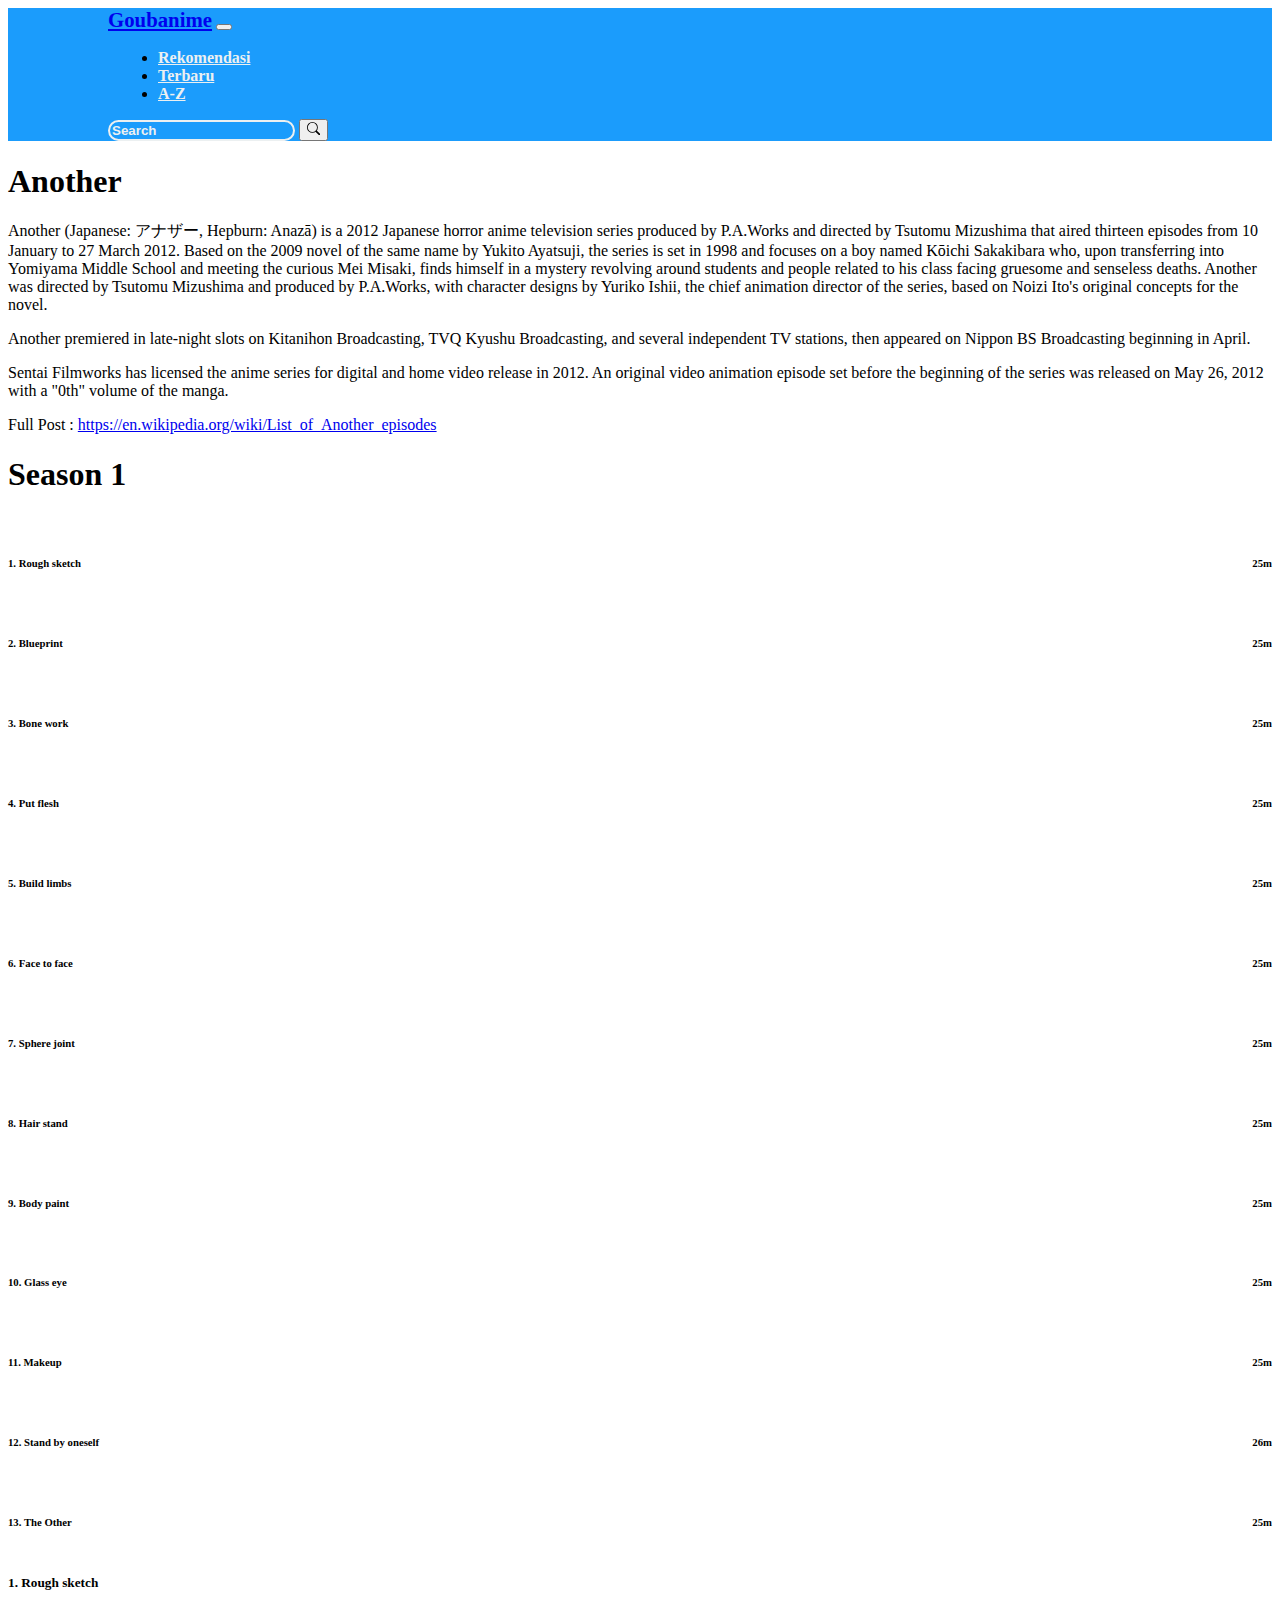
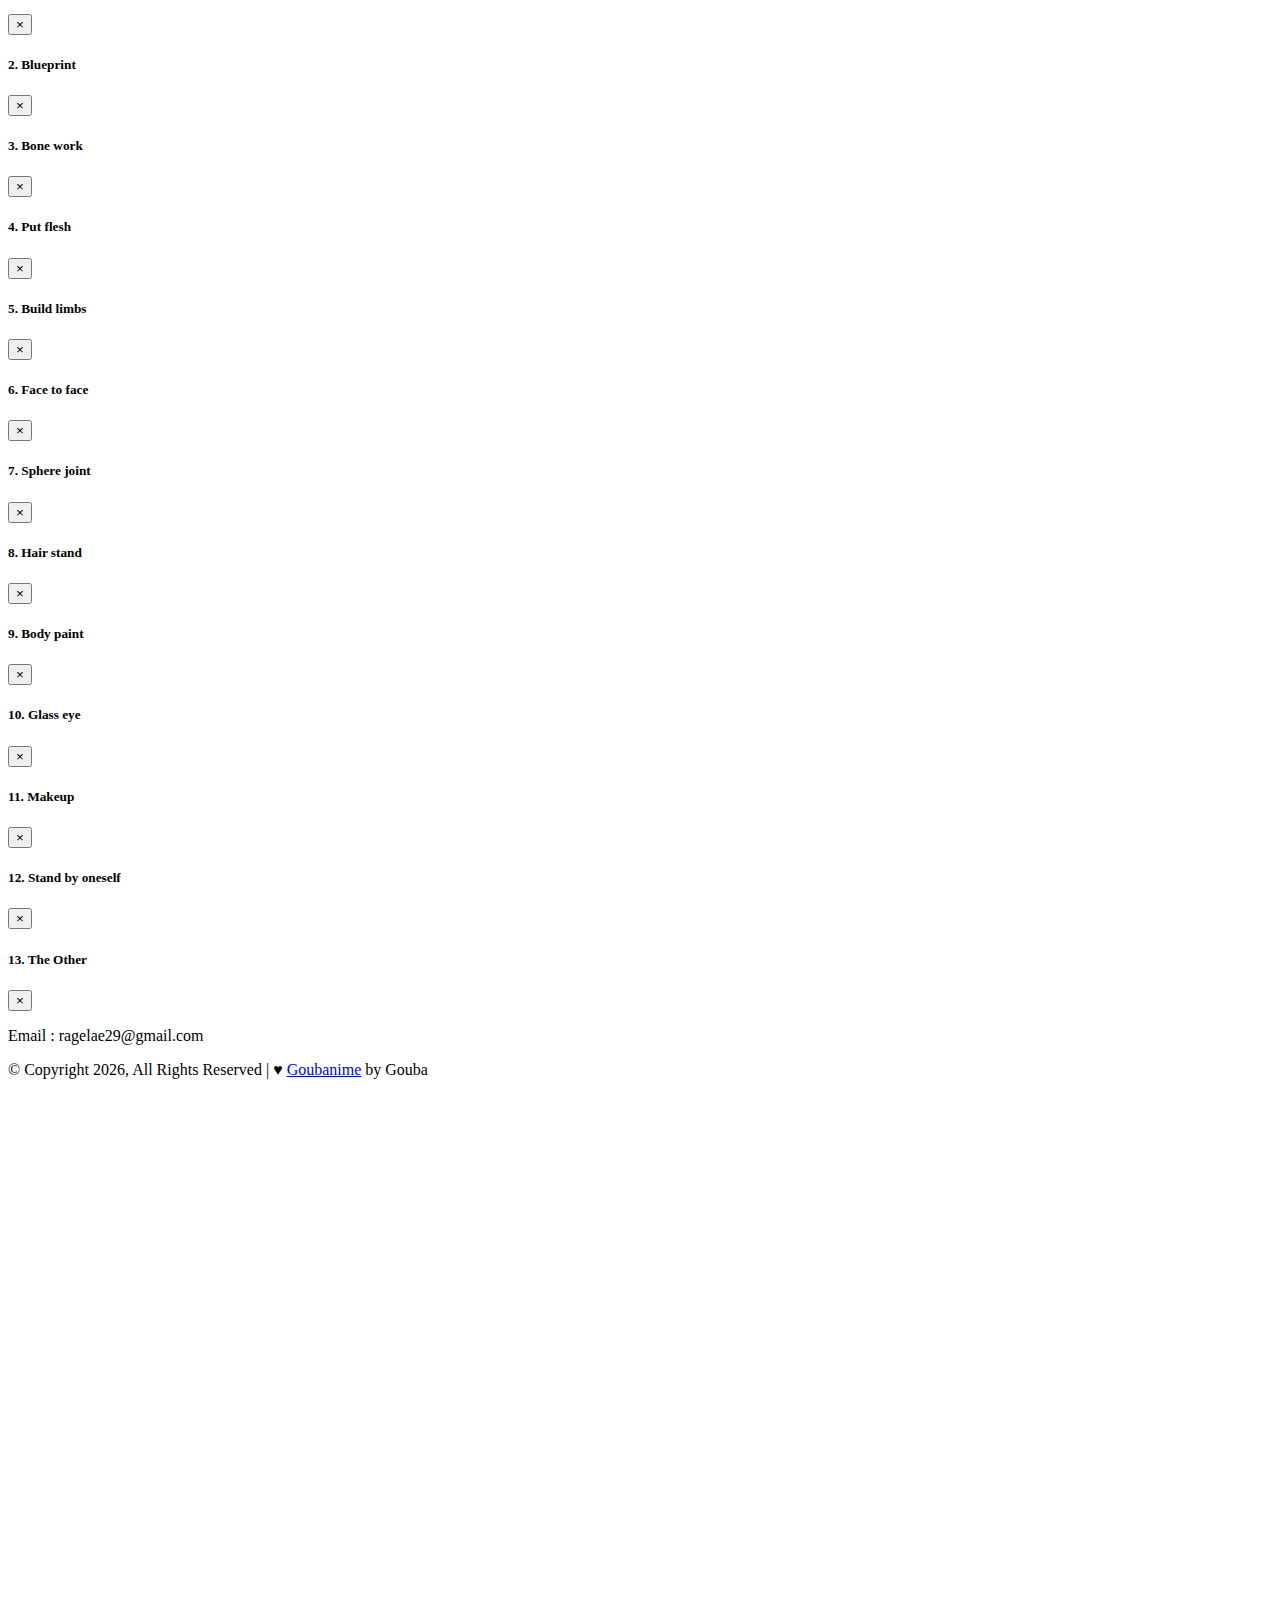
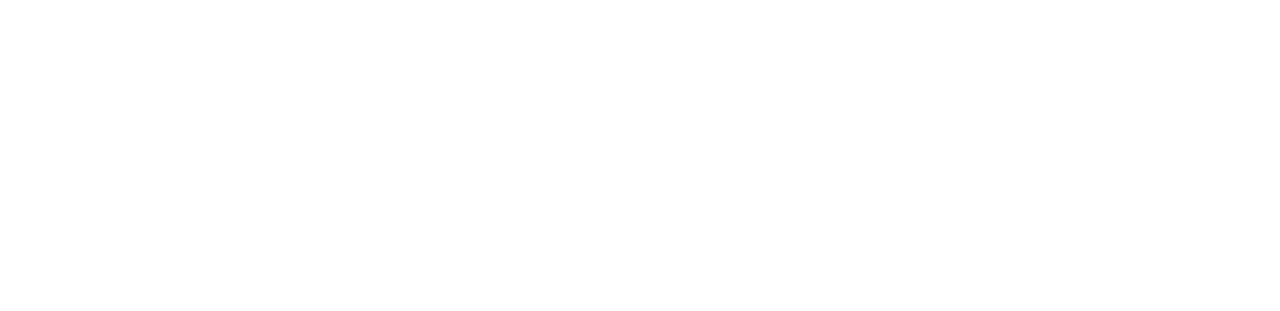
==== list/another.html @ abe49156 "Add files via upload" ====
<!doctype html>
<html lang="en">
  <head>
    <meta charset="utf-8">
    <meta name="viewport" content="width=device-width, initial-scale=1, shrink-to-fit=no">
    <meta name=”theme-color” content=”#1b9cfc”>
    <link rel="stylesheet" href="https://cdn.jsdelivr.net/npm/bootstrap@4.5.3/dist/css/bootstrap.min.css" integrity="sha384-TX8t27EcRE3e/ihU7zmQxVncDAy5uIKz4rEkgIXeMed4M0jlfIDPvg6uqKI2xXr2" crossorigin="anonymous">
    <link rel="stylesheet" href="../css/list.css">
    <title>Goubanime</title>
    <script src="https://code.jquery.com/jquery-3.5.1.slim.min.js" integrity="sha384-DfXdz2htPH0lsSSs5nCTpuj/zy4C+OGpamoFVy38MVBnE+IbbVYUew+OrCXaRkfj" crossorigin="anonymous"></script>
    <script src="https://cdn.jsdelivr.net/npm/bootstrap@4.5.3/dist/js/bootstrap.bundle.min.js" integrity="sha384-ho+j7jyWK8fNQe+A12Hb8AhRq26LrZ/JpcUGGOn+Y7RsweNrtN/tE3MoK7ZeZDyx" crossorigin="anonymous"></script>
    <script src="../mboh.js"></script>
  </head>
  <body class="bg-dark" oncontextmenu="return false">
    <nav id="nav_bar" class="navbar navbar-expand-lg navbar-dark shadow">
      <a class="navbar-brand" href="../index.html">Goubanime</a>
      <button class="navbar-toggler" type="button" data-toggle="collapse" data-target="#navbarNavDropdown" aria-controls="navbarNavDropdown" aria-expanded="false" aria-label="Toggle navigation">
      <span class="navbar-toggler-icon"></span>
      </button>
      <div class="collapse navbar-collapse" id="navbarNavDropdown">
        <ul class="navbar-nav ml-auto">
          <li class="nav-item">
            <a class="nav-link" href="https://goubanime.github.io/">Rekomendasi</a>
          </li>
          <li class="nav-item">
            <a class="nav-link" href="#">Terbaru</a>
          </li>
          <li class="nav-item">
            <a class="nav-link" href="#">A-Z</a>
          </li>
        </ul>
        <form class="form-inline my-2 my-lg-0 ml-3">
          <input class="form-control mr-sm-2" type="search" placeholder="Search" aria-label="Search">
          <button class="btn search-btn text-white my-2 my-sm-0" type="submit"><svg width="1em" height="1em" viewBox="0 0 16 16" class="bi bi-search" fill="currentColor" xmlns="http://www.w3.org/2000/svg">
            <path fill-rule="evenodd" d="M10.442 10.442a1 1 0 0 1 1.415 0l3.85 3.85a1 1 0 0 1-1.414 1.415l-3.85-3.85a1 1 0 0 1 0-1.415z"/>
            <path fill-rule="evenodd" d="M6.5 12a5.5 5.5 0 1 0 0-11 5.5 5.5 0 0 0 0 11zM13 6.5a6.5 6.5 0 1 1-13 0 6.5 6.5 0 0 1 13 0z"/>
          </svg></button>
        </form>
      </div>
    </nav>
    <div class="container container-fluid text-white mt-5 content">
      <img class="img-thumbnail" src="https://upload.wikimedia.org/wikipedia/en/4/4c/Another_series_cover.jpg" alt="">
      <h1>Another</h1>
      <p>Another (Japanese: アナザー, Hepburn: Anazā) is a 2012 Japanese horror anime television series produced by P.A.Works and directed by Tsutomu Mizushima that aired thirteen episodes from 10 January to 27 March 2012. Based on the 2009 novel of the same name by Yukito Ayatsuji, the series is set in 1998 and focuses on a boy named Kōichi Sakakibara who, upon transferring into Yomiyama Middle School and meeting the curious Mei Misaki, finds himself in a mystery revolving around students and people related to his class facing gruesome and senseless deaths. Another was directed by Tsutomu Mizushima and produced by P.A.Works, with character designs by Yuriko Ishii, the chief animation director of the series, based on Noizi Ito's original concepts for the novel.</p>
      <p>Another premiered in late-night slots on Kitanihon Broadcasting, TVQ Kyushu Broadcasting, and several independent TV stations, then appeared on Nippon BS Broadcasting beginning in April.</p>
      <p>Sentai Filmworks has licensed the anime series for digital and home video release in 2012. An original video animation episode set before the beginning of the series was released on May 26, 2012 with a "0th" volume of the manga.</p>
      <p>Full Post : <a href="https://en.wikipedia.org/wiki/List_of_Another_episodes">https://en.wikipedia.org/wiki/List_of_Another_episodes</a></p>
    </div>
    <div id="vid" class="vid container container-fluid text-white mt-5">
      <h1 class="mb-5">Season 1</h1>
      <div class="row">

        <div class="col-sm-12 col-md-6 col-lg-4 mb-5 eps" data-toggle="modal" data-target=".ep1">
          <img class="img-fluid" src="https://occ-0-64-58.1.nflxso.net/dnm/api/v6/9pS1daC2n6UGc3dUogvWIPMR_OU/AAAABcl79k2vwaFM0kYV210pwio11f1zK5qlD0W0CJTRpuN8iyaKxsyTezp8asFhjrjJIebjGvKFDoZi9vabhL8AOxWiV_WRSQvbs14gU1JX-R03BH3y.jpg" alt="">
            <div class="grid-container">
              <div class="title"><h6>1. Rough sketch</h6></div>
              <div class="time"><h6>25m</h6></div>
            </div>
        </div>

        <div class="col-sm-12 col-md-6 col-lg-4 mb-5 eps" data-toggle="modal" data-target=".ep2">
          <img class="img-fluid" src="https://occ-0-64-58.1.nflxso.net/dnm/api/v6/9pS1daC2n6UGc3dUogvWIPMR_OU/AAAABXGPwI77GvJifzb1nER6n2OEw-Q69NSLkq69uBfvPGD0wpxaiC7nVnHuIgJRIDsg2w3bvcNCgNKkW3SA4mFvFrEyKHDOINU6PpdHVsGNnlc4XpZz.jpg" alt="">
            <div class="grid-container">
              <div class="title"><h6>2. Blueprint</h6></div>
              <div class="time"><h6>25m</h6></div>
            </div>
        </div>

        <div class="col-sm-12 col-md-6 col-lg-4 mb-5 eps" data-toggle="modal" data-target=".ep3">
          <img class="img-fluid" src="https://occ-0-64-58.1.nflxso.net/dnm/api/v6/9pS1daC2n6UGc3dUogvWIPMR_OU/AAAABemepdNeo7EuKYreZf5SkMMMeePz3tK8f1izMRETJ-PSlO_etoIUzpSI0QynWX8bYsPo-E6v3KUsoIaIMad3gaicOGEoo27zgiRZbDs6bIPZEy9x.jpg" alt="">
            <div class="grid-container">
              <div class="title"><h6>3. Bone work</h6></div>
              <div class="time"><h6>25m</h6></div>
            </div>
        </div>

        <div class="col-sm-12 col-md-6 col-lg-4 mb-5 eps" data-toggle="modal" data-target=".ep4">
          <img class="img-fluid" src="https://occ-0-64-58.1.nflxso.net/dnm/api/v6/9pS1daC2n6UGc3dUogvWIPMR_OU/AAAABdrVScwm1uAKK_xv73UdyDeKxMbyuEZJBl6DRtOAGhiaIwH4H-sr-UoYqF_42X3namYTMRvHOgN2FkSshz-ctm07wKP0OCzAxiYDEizrWjYbW5PN.jpg" alt="">
            <div class="grid-container">
              <div class="title"><h6>4. Put flesh</h6></div>
              <div class="time"><h6>25m</h6></div>
            </div>
        </div>

        <div class="col-sm-12 col-md-6 col-lg-4 mb-5 eps" data-toggle="modal" data-target=".ep5">
          <img class="img-fluid" src="https://occ-0-64-58.1.nflxso.net/dnm/api/v6/9pS1daC2n6UGc3dUogvWIPMR_OU/AAAABQ47KVdU5sT4L8LRqJfDCVFfvkAYMnPdanZxC1Te_Q5Znz_6eNrTf-neSVzufi7FEh6HPmUYcdvAWisiyqH6wOzZRifrkMEayWWL1AzpeNeXSL5R.jpg" alt="">
            <div class="grid-container">
              <div class="title"><h6>5. Build limbs</h6></div>
              <div class="time"><h6>25m</h6></div>
            </div>
        </div>

        <div class="col-sm-12 col-md-6 col-lg-4 mb-5 eps" data-toggle="modal" data-target=".ep6">
          <img class="img-fluid" src="https://occ-0-64-58.1.nflxso.net/dnm/api/v6/9pS1daC2n6UGc3dUogvWIPMR_OU/AAAABd_HuP2NlxCyMXetjS5y18mRtaQNNed8xEnJPGMzQYfVs8Enybak7DVjQ1xASHJUQbsLRCQkCowZCtuhJtemrijj74whXrarWIofTff7DRPpbQXb.jpg" alt="">
            <div class="grid-container">
              <div class="title"><h6>6. Face to face</h6></div>
              <div class="time"><h6>25m</h6></div>
            </div>
        </div>

        <div class="col-sm-12 col-md-6 col-lg-4 mb-5 eps" data-toggle="modal" data-target=".ep7">
          <img class="img-fluid" src="https://occ-0-64-58.1.nflxso.net/dnm/api/v6/9pS1daC2n6UGc3dUogvWIPMR_OU/AAAABSPExd6ymn_F3jf3weTc1ZjfLYwhK6dQcJsBfKmAmYyKC4reKm_T2Jv5SGQ6Cg5BWQRNN4mpFBUluEnT98-R1opzA2TR_KAVTDXfth5zaySTHf2o.jpg" alt="">
            <div class="grid-container">
              <div class="title"><h6>7. Sphere joint</h6></div>
              <div class="time"><h6>25m</h6></div>
            </div>
        </div>

        <div class="col-sm-12 col-md-6 col-lg-4 mb-5 eps" data-toggle="modal" data-target=".ep8">
          <img class="img-fluid" src="https://occ-0-64-58.1.nflxso.net/dnm/api/v6/9pS1daC2n6UGc3dUogvWIPMR_OU/AAAABSfrbuvkXbsGCwEW1l9NKOlUNzOhEt-mdcInzaPmqgePRd5nKdUL5duYfwkkUiEIB1fpBqLFO6oSmnfvJoHw5C7_GRWUscaGYSBcEe_oe5xNk9Gu.jpg" alt="">
            <div class="grid-container">
              <div class="title"><h6>8. Hair stand</h6></div>
              <div class="time"><h6>25m</h6></div>
            </div>
        </div>

        <div class="col-sm-12 col-md-6 col-lg-4 mb-5 eps" data-toggle="modal" data-target=".ep9">
          <img class="img-fluid" src="https://occ-0-64-58.1.nflxso.net/dnm/api/v6/9pS1daC2n6UGc3dUogvWIPMR_OU/AAAABf2JhYLDfWG8v3q5-cRSJF0fMgnweCkBfX7xGNlNJ7RI_oCu-CtCw8Od1uzCx8NFJgQiNV_T-MU8gTwQ7fD4sCWnHzq9zjGnV6iLK12EJ4A96tmI.jpg" alt="">
            <div class="grid-container">
              <div class="title"><h6>9. Body paint</h6></div>
              <div class="time"><h6>25m</h6></div>
            </div>
        </div>

        <div class="col-sm-12 col-md-6 col-lg-4 mb-5 eps" data-toggle="modal" data-target=".ep10">
          <img class="img-fluid" src="https://occ-0-64-58.1.nflxso.net/dnm/api/v6/9pS1daC2n6UGc3dUogvWIPMR_OU/AAAABZX1yGrsXoiUroCzkMKX-QVzbKd2548Jt5hRgBMz6X329fZaVrPQ5Qvgypm87q8_rvyaRTkVR4lKo-rjJ49hJXUzJ3NgUqzITmE78wZGxdJ1Fnqz.jpg" alt="">
            <div class="grid-container">
              <div class="title"><h6>10. Glass eye</h6></div>
              <div class="time"><h6>25m</h6></div>
            </div>
        </div>

        <div class="col-sm-12 col-md-6 col-lg-4 mb-5 eps" data-toggle="modal" data-target=".ep11">
          <img class="img-fluid" src="https://occ-0-64-58.1.nflxso.net/dnm/api/v6/9pS1daC2n6UGc3dUogvWIPMR_OU/AAAABb9gtBowU5lz66YWU-dmoZt9uXjaUCdaBRR4aCQfNAfuhfN5yrFFmWSbO517O34DsP72iO8ZYIeN2npJyQfAdYAMNMH8jaRU9QTsT4qb2CA9yCat.jpg" alt="">
            <div class="grid-container">
              <div class="title"><h6>11. Makeup</h6></div>
              <div class="time"><h6>25m</h6></div>
            </div>
        </div>

        <div class="col-sm-12 col-md-6 col-lg-4 mb-5 eps" data-toggle="modal" data-target=".ep12">
          <img class="img-fluid" src="https://occ-0-64-58.1.nflxso.net/dnm/api/v6/9pS1daC2n6UGc3dUogvWIPMR_OU/AAAABTh2AbqAj67tbljn6P1zDTrCm5U6GUr590-fqqJqv8lLdv21VfQHejti0xl4KGIqY43vdqWx90y5sjDsRuSCoUTkMioOOCumv3XUVaTJ1nA75zjC.jpg" alt="">
            <div class="grid-container">
              <div class="title"><h6>12. Stand by oneself</h6></div>
              <div class="time"><h6>26m</h6></div>
            </div>
        </div>

        <div class="col-sm-12 col-md-6 col-lg-4 mb-5 eps" data-toggle="modal" data-target=".ep13">
          <img class="img-fluid" src="https://occ-0-64-58.1.nflxso.net/dnm/api/v6/9pS1daC2n6UGc3dUogvWIPMR_OU/AAAABROOXrqsMbrmzpTju9q-uVWcb3U4vAKPcMxssxJcm_59f4JtLj-f58u-RFQdc076wvSIckAByal1yfAb8pc922ShSkHqE4Vx4aSbnngvfZDPYlAj.jpg" alt="">
            <div class="grid-container">
              <div class="title"><h6>13. The Other</h6></div>
              <div class="time"><h6>25m</h6></div>
            </div>
        </div>

      </div>
    </div>

    
<!-- Video Modal  -->

<div class="modal fade stop-video-on-close ep1" tabindex="-1" role="dialog" aria-labelledby="exampleModalCenterTitle" aria-hidden="true">
  <div class="modal-dialog modal-dialog-centered" role="document">
    <div class="modal-content">
      <div class="modal-header">
        <h5 class="modal-title">1. Rough sketch</h5>
        <button type="button" class="close" data-dismiss="modal" aria-label="Close">
          <span aria-hidden="true">&times;</span>
        </button>
      </div>
      <div class="modal-body">
        <div class="embed-responsive embed-responsive-16by9">
          <iframe src="https://cdn.jwplayer.com/players/KpzRwmg6-aeJRh8nN.html" width="100%" height="100%" frameborder="0" scrolling="auto" title="Goubanime Another  (1)" style="position:absolute;" allowfullscreen></iframe>
        </div>
      </div>
    </div>
  </div>
</div>

<div class="modal fade stop-video-on-close ep2" tabindex="-1" role="dialog" aria-labelledby="exampleModalCenterTitle" aria-hidden="true">
  <div class="modal-dialog modal-dialog-centered" role="document">
    <div class="modal-content">
      <div class="modal-header">
        <h5 class="modal-title">2. Blueprint</h5>
        <button type="button" class="close" data-dismiss="modal" aria-label="Close">
          <span aria-hidden="true">&times;</span>
        </button>
      </div>
      <div class="modal-body">
        <div class="embed-responsive embed-responsive-16by9">
          <iframe src="https://cdn.jwplayer.com/players/IrR5Y7Cc-aeJRh8nN.html" width="100%" height="100%" frameborder="0" scrolling="auto" title="Goubanime Another  (2)" style="position:absolute;" allowfullscreen></iframe>
        </div>
      </div>
    </div>
  </div>
</div>

<div class="modal fade stop-video-on-close ep3" tabindex="-1" role="dialog" aria-labelledby="exampleModalCenterTitle" aria-hidden="true">
  <div class="modal-dialog modal-dialog-centered" role="document">
    <div class="modal-content">
      <div class="modal-header">
        <h5 class="modal-title">3. Bone work</h5>
        <button type="button" class="close" data-dismiss="modal" aria-label="Close">
          <span aria-hidden="true">&times;</span>
        </button>
      </div>
      <div class="modal-body">
        <div class="embed-responsive embed-responsive-16by9">
          <iframe src="https://cdn.jwplayer.com/players/PwEOLHoP-aeJRh8nN.html" width="100%" height="100%" frameborder="0" scrolling="auto" title="Goubanime Another  (3)" style="position:absolute;" allowfullscreen></iframe>
        </div>
      </div>
    </div>
  </div>
</div>

<div class="modal fade stop-video-on-close ep4" tabindex="-1" role="dialog" aria-labelledby="exampleModalCenterTitle" aria-hidden="true">
  <div class="modal-dialog modal-dialog-centered" role="document">
    <div class="modal-content">
      <div class="modal-header">
        <h5 class="modal-title">4. Put flesh</h5>
        <button type="button" class="close" data-dismiss="modal" aria-label="Close">
          <span aria-hidden="true">&times;</span>
        </button>
      </div>
      <div class="modal-body">
        <div class="embed-responsive embed-responsive-16by9">
          <iframe src="https://cdn.jwplayer.com/players/zn1HHGku-aeJRh8nN.html" width="100%" height="100%" frameborder="0" scrolling="auto" title="Goubanime Another  (4)" style="position:absolute;" allowfullscreen></iframe>
        </div>
      </div>
    </div>
  </div>
</div>

<div class="modal fade stop-video-on-close ep5" tabindex="-1" role="dialog" aria-labelledby="exampleModalCenterTitle" aria-hidden="true">
  <div class="modal-dialog modal-dialog-centered" role="document">
    <div class="modal-content">
      <div class="modal-header">
        <h5 class="modal-title">5. Build limbs</h5>
        <button type="button" class="close" data-dismiss="modal" aria-label="Close">
          <span aria-hidden="true">&times;</span>
        </button>
      </div>
      <div class="modal-body">
        <div class="embed-responsive embed-responsive-16by9">
          <iframe src="https://cdn.jwplayer.com/players/kfUG8abr-aeJRh8nN.html" width="100%" height="100%" frameborder="0" scrolling="auto" title="Goubanime Another  (5)" style="position:absolute;" allowfullscreen></iframe>
        </div>
      </div>
    </div>
  </div>
</div>

<div class="modal fade stop-video-on-close ep6" tabindex="-1" role="dialog" aria-labelledby="exampleModalCenterTitle" aria-hidden="true">
  <div class="modal-dialog modal-dialog-centered" role="document">
    <div class="modal-content">
      <div class="modal-header">
        <h5 class="modal-title">6. Face to face</h5>
        <button type="button" class="close" data-dismiss="modal" aria-label="Close">
          <span aria-hidden="true">&times;</span>
        </button>
      </div>
      <div class="modal-body">
        <div class="embed-responsive embed-responsive-16by9">
          <iframe src="https://cdn.jwplayer.com/players/J2hfOKTg-aeJRh8nN.html" width="100%" height="100%" frameborder="0" scrolling="auto" title="Goubanime Another  (6)" style="position:absolute;" allowfullscreen></iframe>
        </div>
      </div>
    </div>
  </div>
</div>

<div class="modal fade stop-video-on-close ep7" tabindex="-1" role="dialog" aria-labelledby="exampleModalCenterTitle" aria-hidden="true">
  <div class="modal-dialog modal-dialog-centered" role="document">
    <div class="modal-content">
      <div class="modal-header">
        <h5 class="modal-title">7. Sphere joint</h5>
        <button type="button" class="close" data-dismiss="modal" aria-label="Close">
          <span aria-hidden="true">&times;</span>
        </button>
      </div>
      <div class="modal-body">
        <div class="embed-responsive embed-responsive-16by9">
          <iframe src="https://cdn.jwplayer.com/players/cEWszhks-aeJRh8nN.html" width="100%" height="100%" frameborder="0" scrolling="auto" title="Goubanime Another  (7)" style="position:absolute;" allowfullscreen></iframe>
        </div>
      </div>
    </div>
  </div>
</div>

<div class="modal fade stop-video-on-close ep8" tabindex="-1" role="dialog" aria-labelledby="exampleModalCenterTitle" aria-hidden="true">
  <div class="modal-dialog modal-dialog-centered" role="document">
    <div class="modal-content">
      <div class="modal-header">
        <h5 class="modal-title">8. Hair stand</h5>
        <button type="button" class="close" data-dismiss="modal" aria-label="Close">
          <span aria-hidden="true">&times;</span>
        </button>
      </div>
      <div class="modal-body">
        <div class="embed-responsive embed-responsive-16by9">
          <iframe src="https://cdn.jwplayer.com/players/PrScuqTf-aeJRh8nN.html" width="100%" height="100%" frameborder="0" scrolling="auto" title="Goubanime Another  (8)" style="position:absolute;" allowfullscreen></iframe>
        </div>
      </div>
    </div>
  </div>
</div>

<div class="modal fade stop-video-on-close ep9" tabindex="-1" role="dialog" aria-labelledby="exampleModalCenterTitle" aria-hidden="true">
  <div class="modal-dialog modal-dialog-centered" role="document">
    <div class="modal-content">
      <div class="modal-header">
        <h5 class="modal-title">9. Body paint</h5>
        <button type="button" class="close" data-dismiss="modal" aria-label="Close">
          <span aria-hidden="true">&times;</span>
        </button>
      </div>
      <div class="modal-body">
        <div class="embed-responsive embed-responsive-16by9">
          <iframe src="https://cdn.jwplayer.com/players/2DQQ75iC-aeJRh8nN.html" width="100%" height="100%" frameborder="0" scrolling="auto" title="Goubanime Another  (9)" style="position:absolute;" allowfullscreen></iframe>
        </div>
      </div>
    </div>
  </div>
</div>

<div class="modal fade stop-video-on-close ep10" tabindex="-1" role="dialog" aria-labelledby="exampleModalCenterTitle" aria-hidden="true">
  <div class="modal-dialog modal-dialog-centered" role="document">
    <div class="modal-content">
      <div class="modal-header">
        <h5 class="modal-title">10. Glass eye</h5>
        <button type="button" class="close" data-dismiss="modal" aria-label="Close">
          <span aria-hidden="true">&times;</span>
        </button>
      </div>
      <div class="modal-body">
        <div class="embed-responsive embed-responsive-16by9">
          <iframe src="https://cdn.jwplayer.com/players/RAcsqZ1o-aeJRh8nN.html" width="100%" height="100%" frameborder="0" scrolling="auto" title="Goubanime Another  (10)" style="position:absolute;" allowfullscreen></iframe>
        </div>
      </div>
    </div>
  </div>
</div>

<div class="modal fade stop-video-on-close ep11" tabindex="-1" role="dialog" aria-labelledby="exampleModalCenterTitle" aria-hidden="true">
  <div class="modal-dialog modal-dialog-centered" role="document">
    <div class="modal-content">
      <div class="modal-header">
        <h5 class="modal-title">11. Makeup</h5>
        <button type="button" class="close" data-dismiss="modal" aria-label="Close">
          <span aria-hidden="true">&times;</span>
        </button>
      </div>
      <div class="modal-body">
        <div class="embed-responsive embed-responsive-16by9">
          <iframe src="https://cdn.jwplayer.com/players/ej96lgOd-aeJRh8nN.html" width="100%" height="100%" frameborder="0" scrolling="auto" title="Goubanime Another  (11)" style="position:absolute;" allowfullscreen></iframe>
        </div>
      </div>
    </div>
  </div>
</div>

<div class="modal fade stop-video-on-close ep12" tabindex="-1" role="dialog" aria-labelledby="exampleModalCenterTitle" aria-hidden="true">
  <div class="modal-dialog modal-dialog-centered" role="document">
    <div class="modal-content">
      <div class="modal-header">
        <h5 class="modal-title">12. Stand by oneself</h5>
        <button type="button" class="close" data-dismiss="modal" aria-label="Close">
          <span aria-hidden="true">&times;</span>
        </button>
      </div>
      <div class="modal-body">
        <div class="embed-responsive embed-responsive-16by9">
          <iframe src="https://cdn.jwplayer.com/players/fuwyQwat-aeJRh8nN.html" width="100%" height="100%" frameborder="0" scrolling="auto" title="Goubanime Another  (12)" style="position:absolute;" allowfullscreen></iframe>
        </div>
      </div>
    </div>
  </div>
</div>

<div class="modal fade stop-video-on-close ep13" tabindex="-1" role="dialog" aria-labelledby="exampleModalCenterTitle" aria-hidden="true">
  <div class="modal-dialog modal-dialog-centered" role="document">
    <div class="modal-content">
      <div class="modal-header">
        <h5 class="modal-title">13. The Other</h5>
        <button type="button" class="close" data-dismiss="modal" aria-label="Close">
          <span aria-hidden="true">&times;</span>
        </button>
      </div>
      <div class="modal-body">
        <div class="embed-responsive embed-responsive-16by9">
          <iframe src="https://cdn.jwplayer.com/players/Gsm8Ym4q-aeJRh8nN.html" width="100%" height="100%" frameborder="0" scrolling="auto" title="Goubanime Another  (13)" style="position:absolute;" allowfullscreen></iframe>
        </div>
      </div>
    </div>
  </div>
</div>


</div>


      <div class="footer mt-5">
        <div class="mt-5 text-center text-white">
        <p>Email : ragelae29@gmail.com</p>
        <span class="mb-3"><p>© Copyright <script>document.write(new Date().getFullYear())</script>, All Rights Reserved    |    &#9829; <a class="text-white" href="../index.html">Goubanime</a> by Gouba</p></span>
      </div>
      </div>
      <script>
        $('.modal.stop-video-on-close').on('hidden.bs.modal', function(e) {
          $('.video-to-stop', this).each(function() {
            this.contentWindow.postMessage('{"event":"command","func":"stopVideo","args":""}', '*');
          });
        });
      </script>
  </body>
</html>
---- css/list.css ----
@import url("https://fonts.googleapis.com/css?family=Cardo:400i|Rubik:400,700&display=swap");
:root {
  --d: 700ms;
  --e: cubic-bezier(0.19, 1, 0.22, 1);
  --font-sans: 'Rubik', sans-serif;
  --font-serif: 'Cardo', serif;
}
html{
  scroll-behavior: smooth;
  overflow-x: hidden;
}
a{
  word-break: break-all !important;
}
.navbar{
  background: #1b9cfc !important;
  padding-left: 100px !important;
  padding-right: 100px !important;
}
.modal{
  padding: 0 !important;
}
.nav-link{
  color: #ecf0f1 !important;
  font-weight: bold !important;
}
.nav-link:hover{
  color: #dcdde1 !important;
}
.navbar-brand{
  font-size: 1.3rem;
  font-weight: bold;
  line-height: 1.2;
}
.form-control{
  background: transparent;
  border: 2px solid #ecf0f1;
  border-radius: 100px;
  color: #ecf0f1 !important;
  font-weight: bold !important;
}
.form-control:focus{
  background: transparent;
  border: 2px solid #dcdde1;

}
::placeholder { /* Chrome, Firefox, Opera, Safari 10.1+ */
  color: #ecf0f1 !important;
  opacity: 1; /* Firefox */
}

:-ms-input-placeholder { /* Internet Explorer 10-11 */
  color: #ecf0f1 !important;
}

::-ms-input-placeholder { /* Microsoft Edge */
  color: #ecf0f1 !important;
}
@media (max-width: 991px) {
  .navbar{
    padding-left: 50px !important;
    padding-right: 50px !important;
  }
  .navbar-nav .nav-item:nth-child(1){
    margin-top: 50px;
  }
  .navbar-nav .nav-item:not(:first-child){
    margin-top: 10px !important
  }
  .navbar .form-inline{
    margin-top: 15px !important;
    margin-left: 0 !important;
  }
}
@media (min-width: 991px){
  .nav-item{
    margin-left: 10px !important;
    margin-right: 10px !important;
  }
}
@media (max-width: 277px) {
  .navbar-brand{
    font-size: 20px;
  }
  .navbar{
    padding-left: 5px !important;
    padding-right: 5px !important;
  }
}
@media (max-width: 217px) {
  .navbar{
    padding-left: 5px !important;
    padding-right: 5px !important;
  }
  .navbar-toggler{
    padding: 0 !important;
  }
  .navbar-dark .navbar-toggler{
    border-color: transparent !important;
  }
  .navbar-brand{
    font-size: 15px;
  }
  .content h1{
    font-size: 30px;
  }
  h6{
    font-size: 10px;
  }
  h6 .wt{
    font-size: 8px;
  }
  h1{
    font-size: 20px;
  }
}
@media (max-width: 300px){
  .modal-title{
    font-size: 15px !important;
    word-break: break-all;
  }
}
.content img{
  float: left;
  margin-right: 15px;
}
.content h1, .content p{
  display: block;
}

.avid{
  color: white !important;
}
.wt{
  font-size: 15px;
  font-weight: lighter;
}
.eps{
  cursor: pointer;
}
.grid-container {
  display: grid;
  grid-template-columns: 2fr 1fr;
  gap: 0px 0px;
  grid-template-areas:
    "title title title time";
}
.title { grid-area: title; }
.time { grid-area: time; }
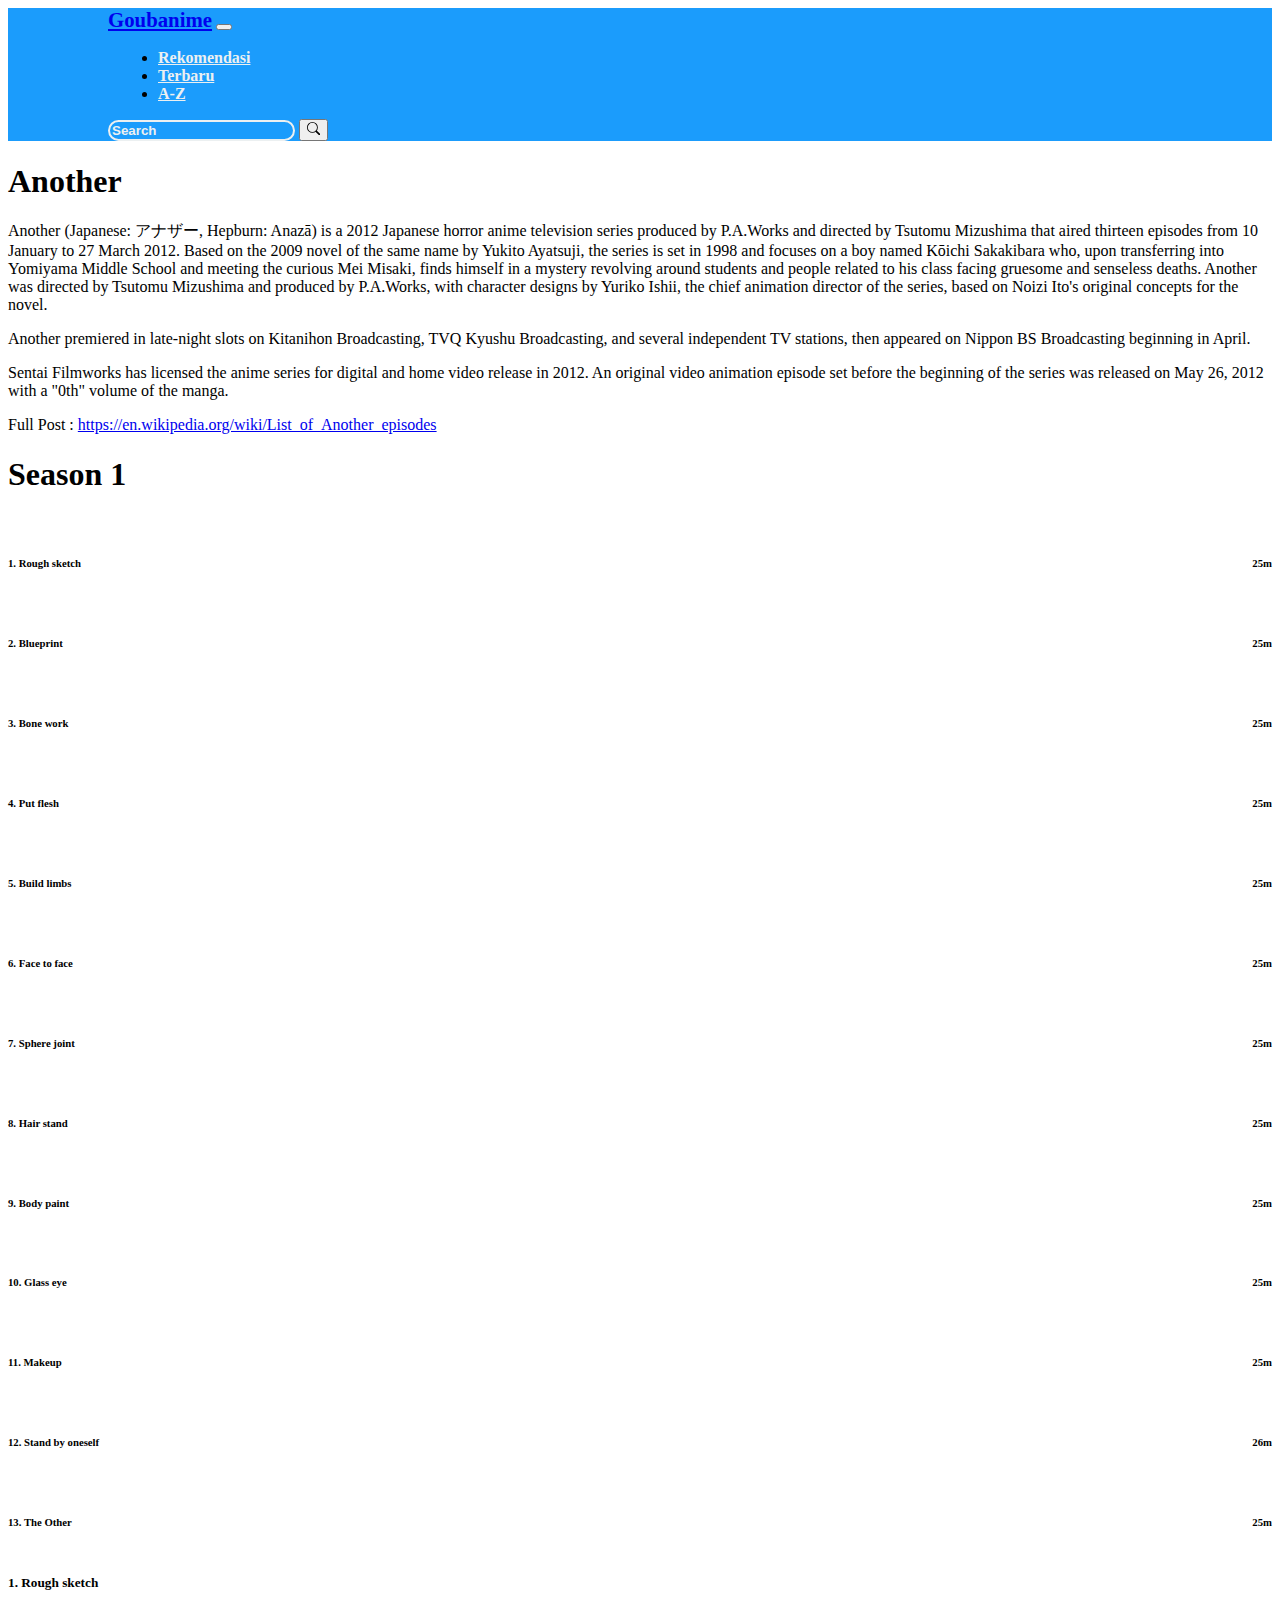
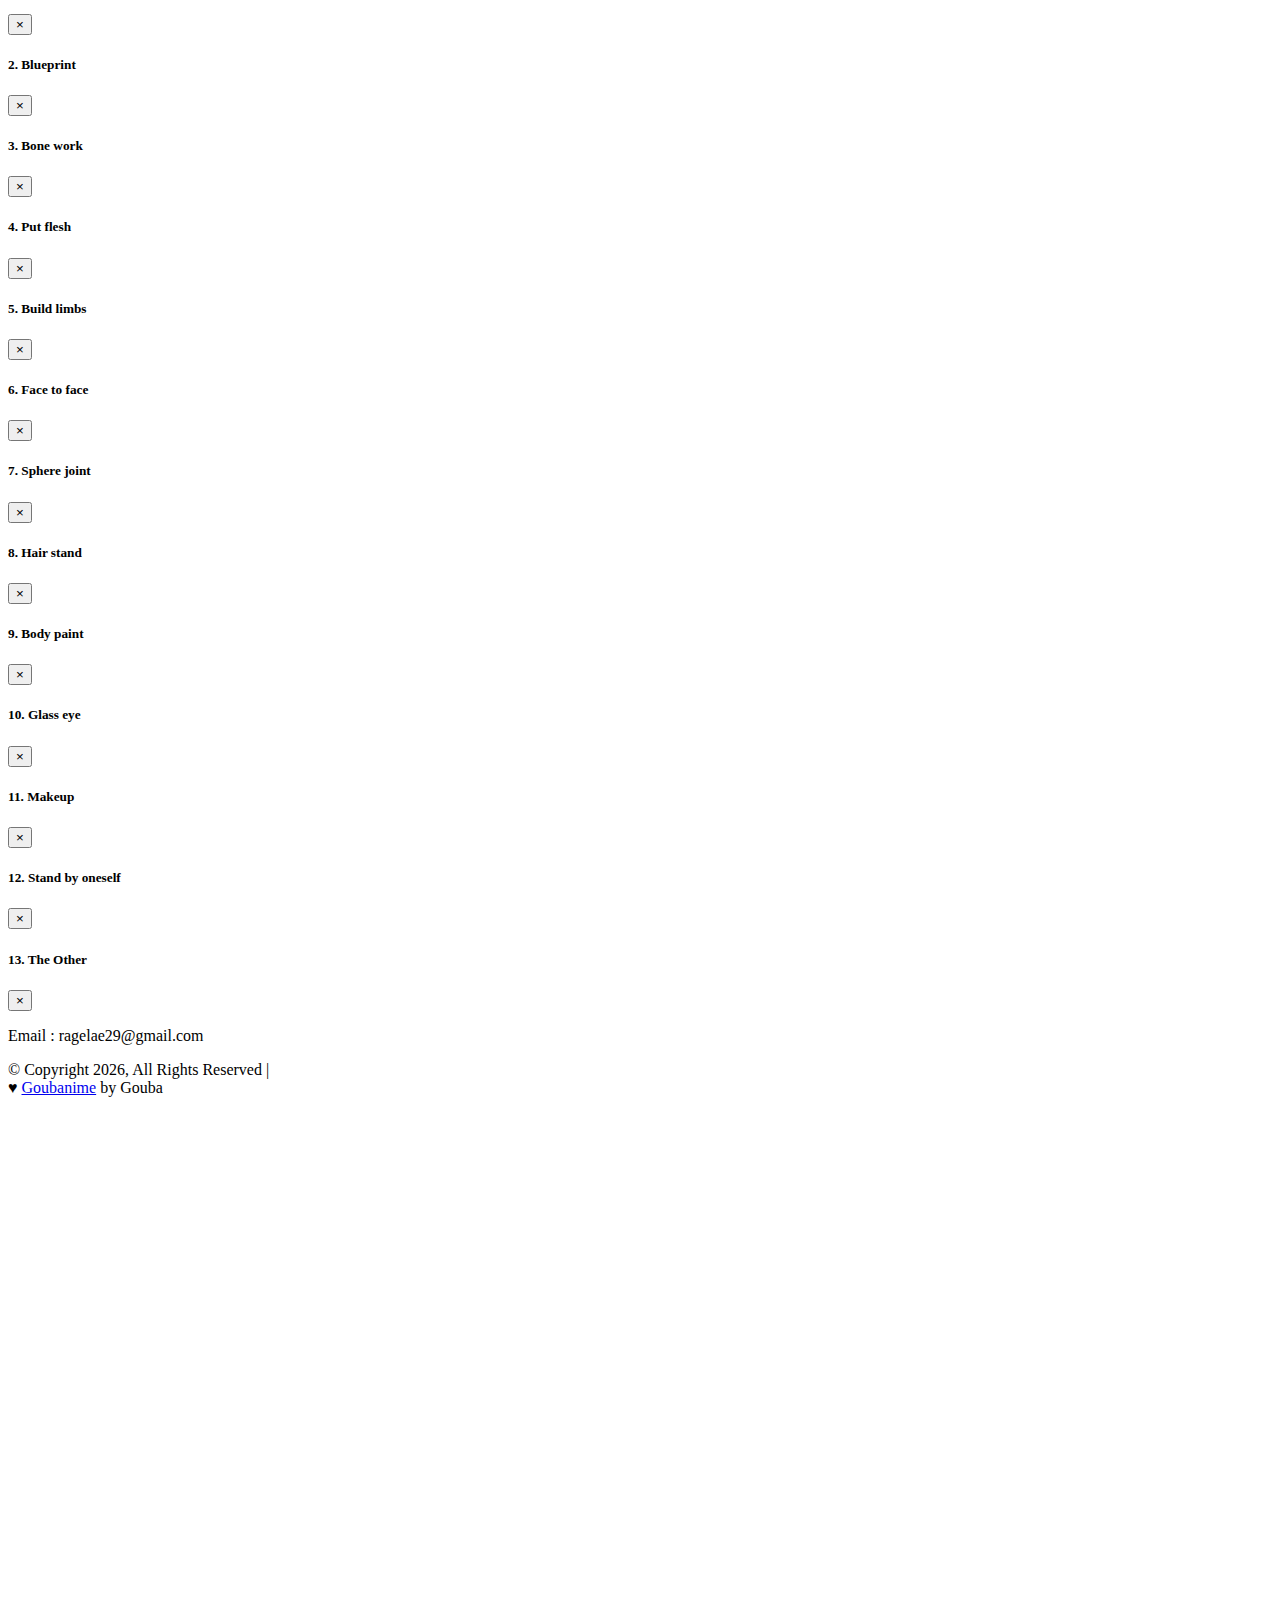
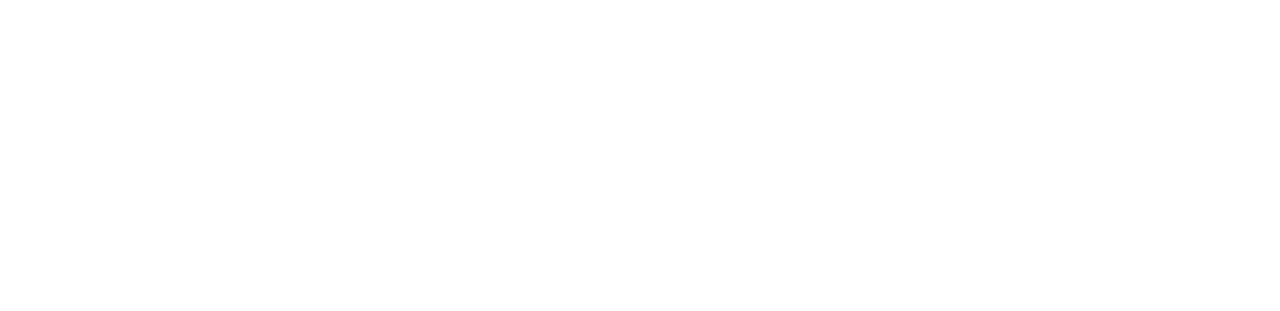
==== commit dffc5717: "Update another.html" ====
--- a/list/another.html
+++ b/list/another.html
@@ -401,7 +401,7 @@
       <div class="footer mt-5">
         <div class="mt-5 text-center text-white">
         <p>Email : ragelae29@gmail.com</p>
-        <span class="mb-3"><p>© Copyright <script>document.write(new Date().getFullYear())</script>, All Rights Reserved    |    &#9829; <a class="text-white" href="../index.html">Goubanime</a> by Gouba</p></span>
+        <span class="mb-3"><p>© Copyright <script>document.write(new Date().getFullYear())</script>, All Rights Reserved<span class="ftmb"> | </span> <br class="ssss"> &#9829; <a class="text-white" href="../index.html">Goubanime</a> by Gouba</p></span>
       </div>
       </div>
       <script>
